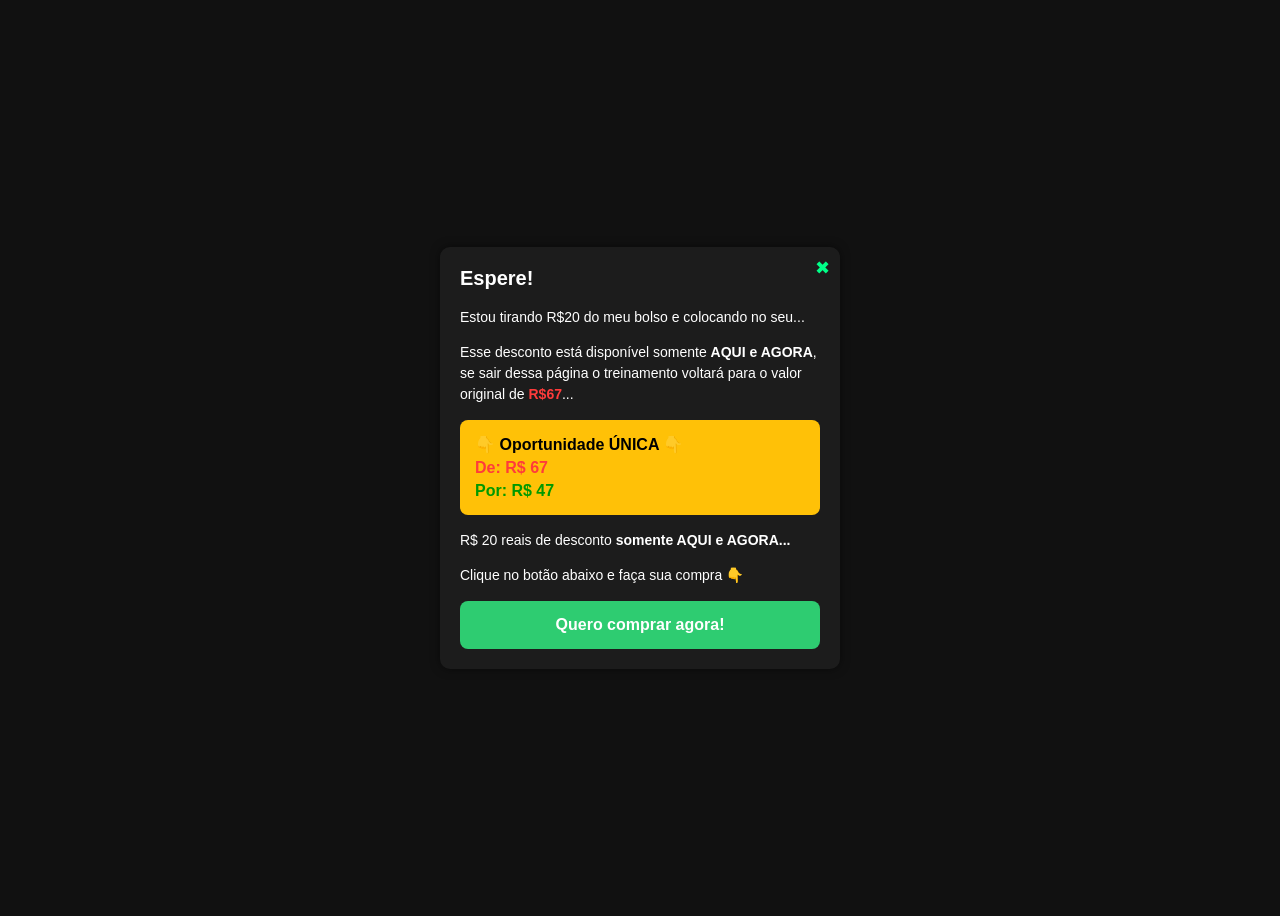
==== back (4)/index.html @ 4e2d1b41 "Add files via upload" ====
<!DOCTYPE html>
<html lang="pt-br">
<head>
<meta charset="UTF-8">
<meta name="viewport" content="width=device-width, initial-scale=1.0">
<title>Oferta</title>

<style>
    body {
        background: #111;
        font-family: Arial, sans-serif;
        display: flex;
        justify-content: center;
        align-items: center;
        height: 100vh;
    }

    .box {
        background: #1c1c1c;
        color: #fff;
        width: 360px;
        border-radius: 10px;
        padding: 20px;
        box-shadow: 0 0 10px rgba(0,0,0,0.5);
        position: relative;
    }

    .close {
        position: absolute;
        top: 10px;
        right: 10px;
        color: #00ff88;
        font-size: 18px;
        cursor: pointer;
    }

    h2 {
        margin-top: 0;
        font-size: 20px;
    }

    p {
        font-size: 14px;
        line-height: 1.5;
    }

    .red {
        color: #ff3b3b;
        font-weight: bold;
    }

    .yellow-box {
        background: #ffc107;
        color: #000;
        border-radius: 8px;
        padding: 15px;
        margin: 15px 0;
        font-weight: bold;
    }

    .yellow-box span {
        display: block;
        margin-top: 5px;
    }

    .old {
        color: #ff3b3b;
    }

    .new {
        color: #009900;
    }

    .btn {
        background: #2ecc71;
        color: #fff;
        text-align: center;
        padding: 15px;
        border-radius: 8px;
        margin-top: 15px;
        font-weight: bold;
        cursor: pointer;
        text-decoration: none;
        display: block;
    }

    .btn:hover {
        background: #27ae60;
    }
</style>

</head>
<body>

<div class="box">
    <div class="close">✖</div>

    <h2><strong>Espere!</strong></h2>

    <p>Estou tirando R$20 do meu bolso e colocando no seu...</p>

    <p>
        Esse desconto está disponível somente <strong>AQUI e AGORA</strong>, 
        se sair dessa página o treinamento voltará para o valor original de 
        <span class="red">R$67</span>...
    </p>

    <div class="yellow-box">
        👇 Oportunidade ÚNICA 👇
        <span class="old">De: R$ 67</span>
        <span class="new">Por: R$ 47</span>
    </div>

    <p>R$ 20 reais de desconto <strong>somente AQUI e AGORA...</strong></p>

    <p>Clique no botão abaixo e faça sua compra 👇</p>

    <a href="#" class="btn">Quero comprar agora!</a>
</div>

</body>
</html>
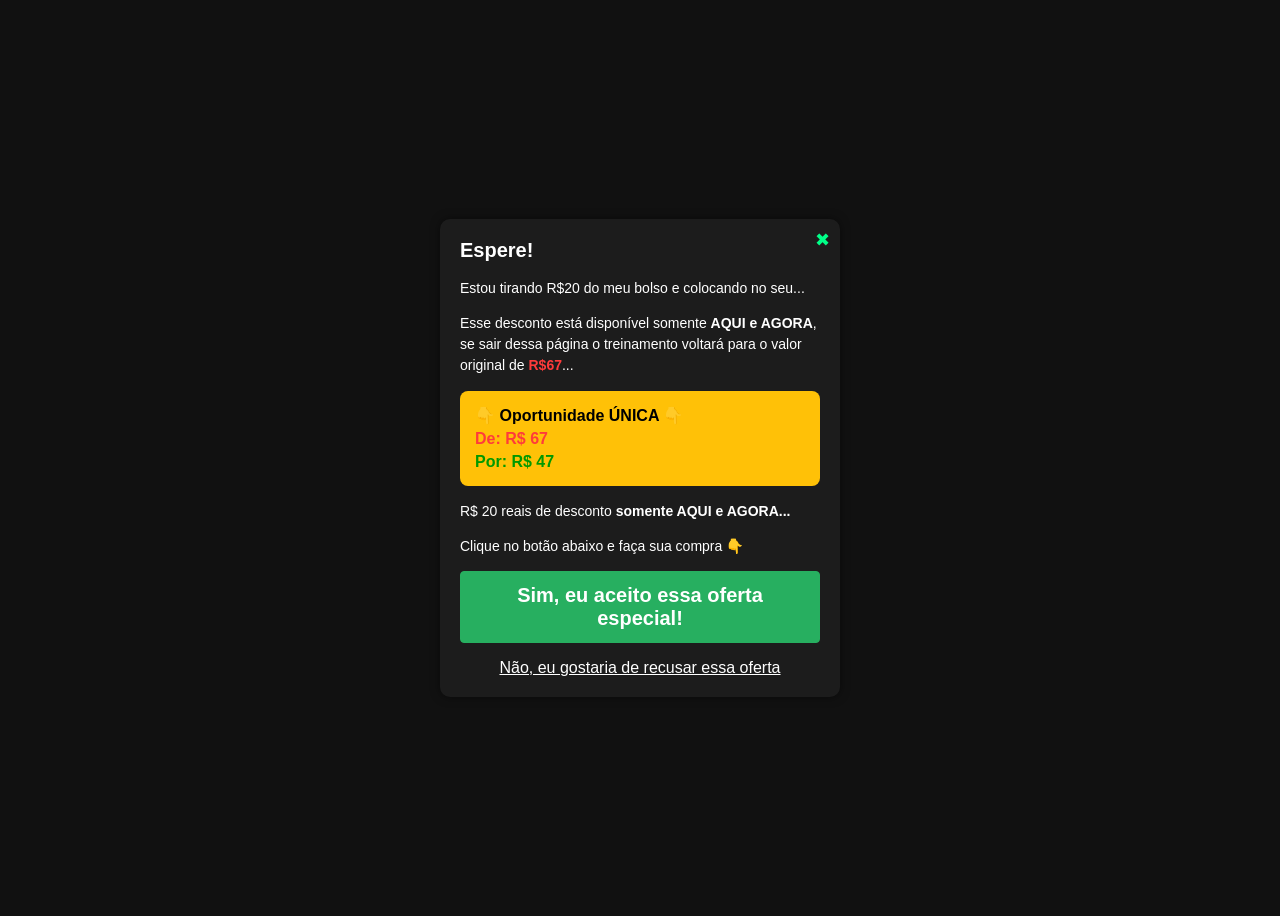
==== commit 3f51fb0f: "Update index.html" ====
--- a/back (4)/index.html
+++ b/back (4)/index.html
@@ -115,8 +115,11 @@
 
     <p>Clique no botão abaixo e faça sua compra 👇</p>
 
-    <a href="#" class="btn">Quero comprar agora!</a>
+    <div style="text-align:center" id="kiwify-upsell-zq73HGE" data-upsell-url="" data-downsell-url="">
+          <button id="kiwify-upsell-trigger-zq73HGE" style="background-color:#27AF60;padding:12px 16px;cursor:pointer;color:#FFFFFF;font-weight:600;border-radius:4px;border:1px solid #27AF60;font-size:20px;">Sim, eu aceito essa oferta especial!</button>
+          <div id="kiwify-upsell-cancel-trigger-zq73HGE" style="margin-top:1rem;cursor:pointer;font-size:16px;text-decoration:underline;font-family:sans-serif;">Não, eu gostaria de recusar essa oferta</div>
+        </div><script src="https://snippets.kiwify.com/upsell/upsell.min.js"></script>
 </div>
 
 </body>
-</html>+</html>
